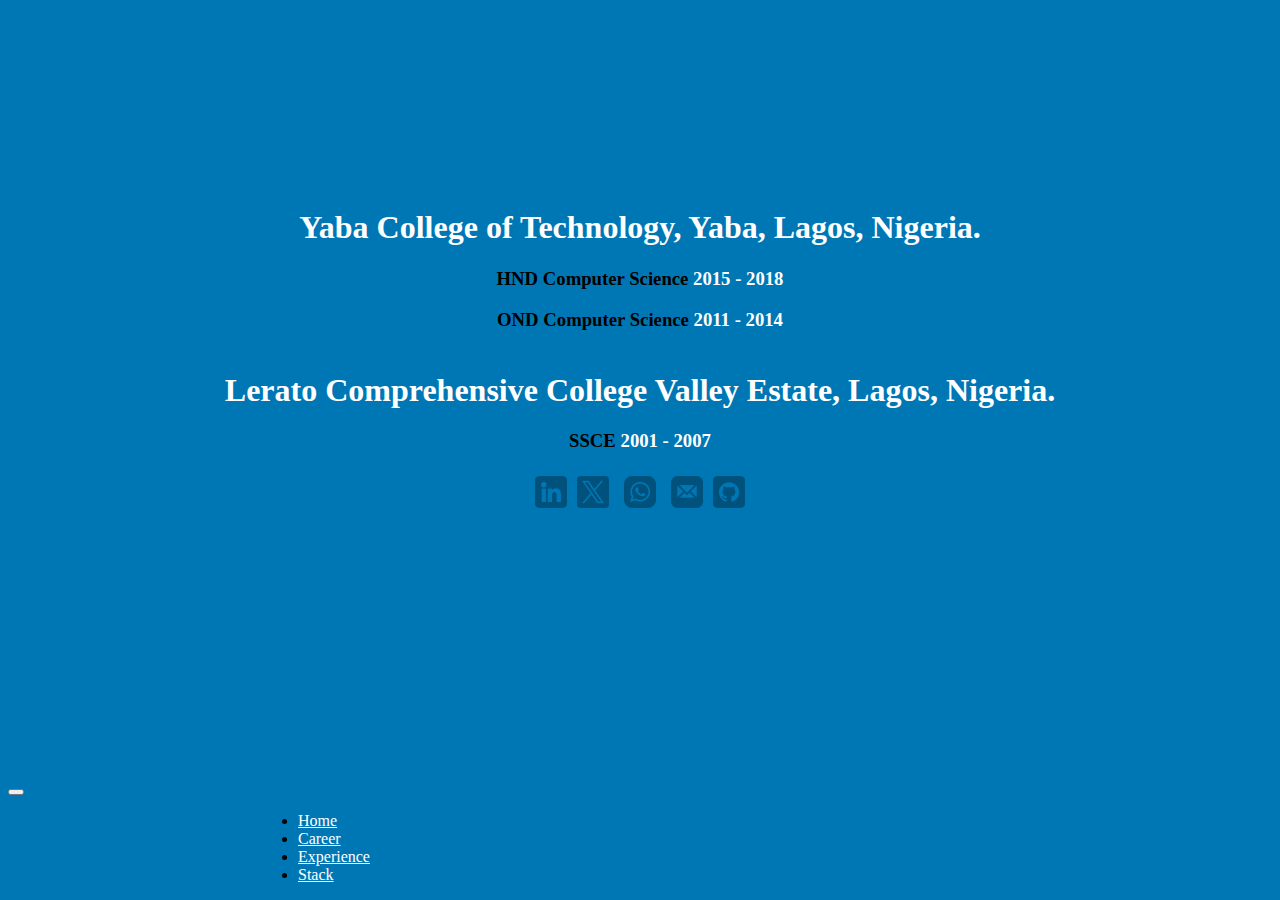
==== career.html @ b41cf550 "pushing cosmetics" ====
<!DOCTYPE html>
<html lang="en">
  <head>
    <meta charset="utf-8" />
    <meta name="viewport" content="width=device-width, initial-scale=1" />
    <title>FAE</title>
    <link
      href="https://cdn.jsdelivr.net/npm/bootstrap@5.3.2/dist/css/bootstrap.min.css"
      rel="stylesheet"
      integrity="sha384-T3c6CoIi6uLrA9TneNEoa7RxnatzjcDSCmG1MXxSR1GAsXEV/Dwwykc2MPK8M2HN"
      crossorigin="anonymous"
    />
    <link rel="stylesheet" href="./style.css" />
  </head>
  <body>
    <div class="heros">
      <div class="container">
        <div class="image-container" id="career">
          <h1>Yaba College of Technology, Yaba, Lagos, Nigeria.</h1>
          <h3>
            HND Computer Science <span style="color: white">2015 - 2018</span>
          </h3>
          <h3>
            OND Computer Science <span style="color: white">2011 - 2014</span>
          </h3>
          <h1>Lerato Comprehensive College Valley Estate, Lagos, Nigeria.</h1>
          <h2></h2>
          <h3>SSCE <span style="color: white"> 2001 - 2007</span></h3>
        </div>
        <div class="content">
          <a href="https://www.linkedin.com/in/abifol/"
            ><img src="./images/linkedin.png" /></a
          ><a href="https://twitter.com/abifol"
            ><img src="./images/twitter.png"
          /></a>
          <a href="https://call.whatsapp.com/voice/eFlku7FHpmze6SsZGjIXgN"
            ><img src="./images/Whatsapp.png"
          /></a>
          <a href="mailto:abifol479@gmail.com"
            ><img src="./images/Email.png" /></a
          ><a href="https://github.com/abifol"
            ><img src="./images/github.png"
          /></a>
        </div>
      </div>
    </div>
    <nav class="navbar navbar-expand-lg bg-body-tertiary">
      <div class="container-fluid">
        <a class="navbar-brand" href="#"></a>
        <button
          class="navbar-toggler"
          type="button"
          data-bs-toggle="collapse"
          data-bs-target="#navbarNav"
          aria-controls="navbarNav"
          aria-expanded="false"
          aria-label="Toggle navigation"
        >
          <span class="navbar-toggler-icon"></span>
        </button>
        <div class="collapse navbar-collapse" id="navbarNav">
          <ul class="navbar-nav">
            <li class="nav-item">
              <a class="nav-link" aria-current="page" href="index.html">Home</a>
            </li>
            <li class="nav-item">
              <a class="nav-link" href="./career.html">Career</a>
            </li>
            <li class="nav-item">
              <a class="nav-link" href="./experience.html">Experience</a>
            </li>
            <li class="nav-item">
              <a class="nav-link" href="./stack.html">Stack</a>
            </li>
          </ul>
        </div>
      </div>
    </nav>

    <script
      src="https://cdn.jsdelivr.net/npm/bootstrap@5.3.2/dist/js/bootstrap.bundle.min.js"
      integrity="sha384-C6RzsynM9kWDrMNeT87bh95OGNyZPhcTNXj1NW7RuBCsyN/o0jlpcV8Qyq46cDfL"
      crossorigin="anonymous"
    ></script>
  </body>
</html>
---- style.css ----
:root {
  --font-family: "Roboto", sans-serif;
  --background-color: #0077b5;
  --border-color: white;
  --transition: all 2s;
}

body {
  background-color: var(--background-color);
}

/* The animation code */
@keyframes disappear {
  from {
    opacity: 0.5;
    border: none;
  }
  to {
    opacity: 1;
    /* border-width: 1rem; */
    border-style: none;
    border-color: var(--border-color);
    transition: all 5s;
  }
}

.navbar {
  width: 100%;
  height: auto;
  overflow: hidden;
  position: fixed;
  bottom: 0;
}

.container-fluid {
  background-color: var(--background-color);
}

.navbar-nav {
  font-weight: 500;
}
.navbar-nav .nav-item {
  margin-left: 250px;
}

.navbar-nav .nav-item a {
  color: white;
  transition: var(--transition);
}

.navbar-nav .nav-item a:hover {
  color: var(--background-color);
  text-rendering: optimizeLegibility;
  background-color: var(--border-color);
}

.heros {
  width: 100%;
  position: relative;
  text-align: center;
}

.container {
  display: inline-block;
  width: 100%;
  text-align: center;
}

.image-container {
  /* padding-top: 10rem; */
  display: inline-block;
  width: 100%;
  text-align: center;
}

#career {
  padding-top: 10rem;
}

#exp-image img {
  padding-top: 20px;
  width: 9rem;
  opacity: 0.3;
  transition: var(--transition);
  animation: disappear 2s linear 0s infinite alternate;
}

#exp-image img:hover {
  width: 9rem;
  opacity: 1;
}

#stack-image img {
  padding-top: 200px;
  width: 9rem;
  opacity: 0.3;
  transition: var(--transition);
  animation: disappear 1s linear 0s infinite alternate;
}

#stack-image img:hover {
  width: 9rem;
  opacity: 1;
}

.image {
  padding-top: 5rem;
  width: 20rem;
  border-radius: 50%;
  border-color: none;
  align-self: center;
  display: flex;
  margin: auto;
  /* margin-top: 1rem; */
  opacity: 0.5;
  animation: disappear 7s linear 0s infinite alternate;
}

.image-container .image:hover {
  text-rendering: optimizeLegibility;
}

h1 {
  font-size: 2rem;
  color: var(--border-color);
  transition: var(--transition);
  padding-top: 20px;
  /* animation: disappear 3s linear 0s infinite alternate; */
}

h1:hover {
  cursor: progress;
}

.content {
  text-align: center;
  width: 100%;
  margin: auto;
  font-family: var(--font-family);
  font-size: 17px;
  color: white;
  text-rendering: optimizeLegibility;
}

.container .content img {
  width: 2rem;
  margin: 5px;
  opacity: 0.3;
  transition: var(--transition);
}

.container .content img:hover {
  background-color: var(--border-color);
  opacity: 1;
}

marquee {
  width: 50%;
}
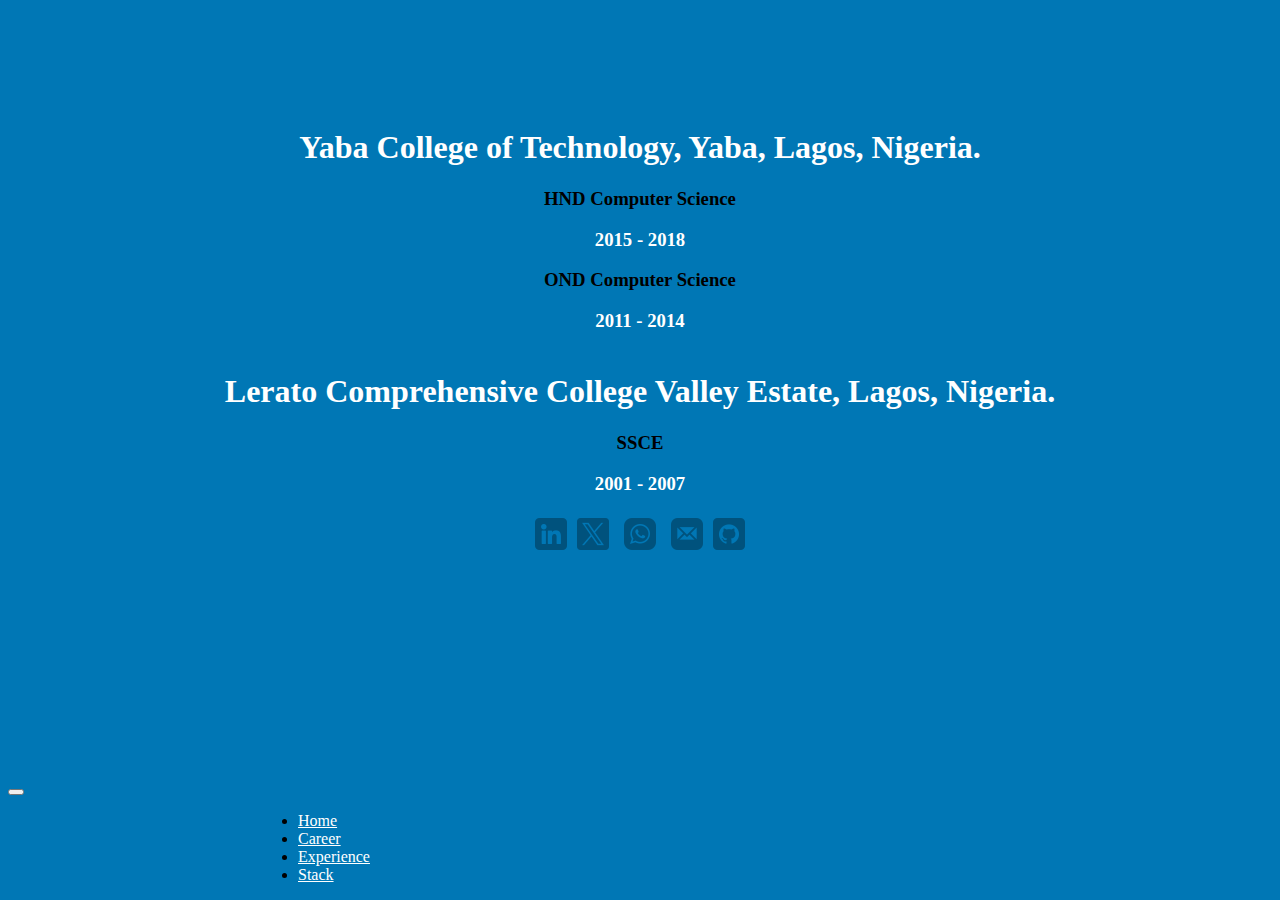
==== commit 93071840: "pushing cosmetics" ====
--- a/career.html
+++ b/career.html
@@ -17,15 +17,15 @@
       <div class="container">
         <div class="image-container" id="career">
           <h1>Yaba College of Technology, Yaba, Lagos, Nigeria.</h1>
-          <h3>
-            HND Computer Science <span style="color: white">2015 - 2018</span>
-          </h3>
-          <h3>
-            OND Computer Science <span style="color: white">2011 - 2014</span>
-          </h3>
+          <h3>HND Computer Science</h3>
+          <h3><span style="color: white">2015 - 2018</span></h3>
+
+          <h3>OND Computer Science</h3>
+          <h3><span style="color: white">2011 - 2014</span></h3>
           <h1>Lerato Comprehensive College Valley Estate, Lagos, Nigeria.</h1>
           <h2></h2>
-          <h3>SSCE <span style="color: white"> 2001 - 2007</span></h3>
+          <h3>SSCE</h3>
+          <h3><span style="color: white"> 2001 - 2007</span></h3>
         </div>
         <div class="content">
           <a href="https://www.linkedin.com/in/abifol/"
--- a/style.css
+++ b/style.css
@@ -74,7 +74,7 @@
 }
 
 #career {
-  padding-top: 10rem;
+  padding-top: 5rem;
 }
 
 #exp-image img {
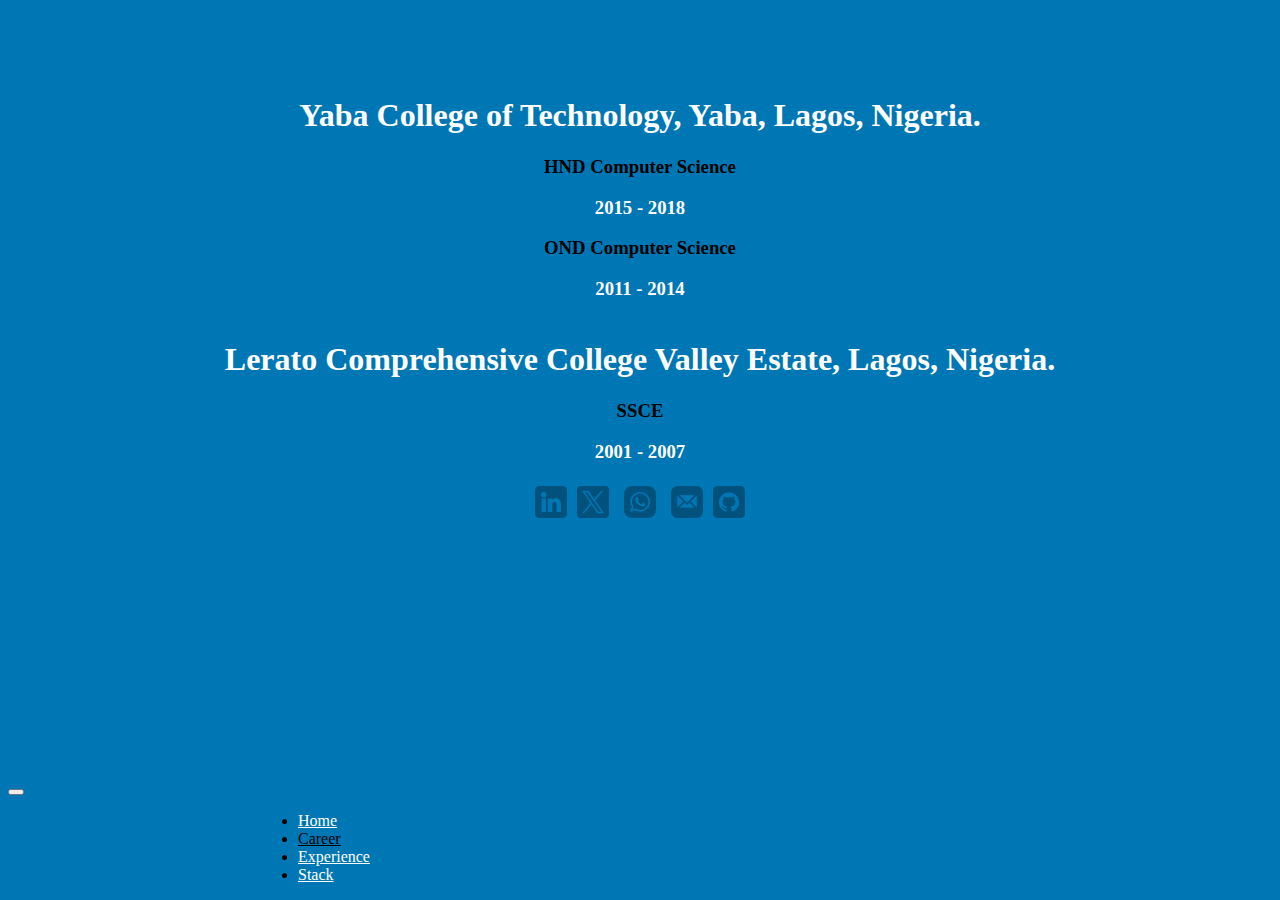
==== commit fa9119c0: "pushing fix for active navbar" ====
--- a/career.html
+++ b/career.html
@@ -64,7 +64,7 @@
               <a class="nav-link" aria-current="page" href="index.html">Home</a>
             </li>
             <li class="nav-item">
-              <a class="nav-link" href="./career.html">Career</a>
+              <a class="nav-link active" href="./career.html">Career</a>
             </li>
             <li class="nav-item">
               <a class="nav-link" href="./experience.html">Experience</a>
--- a/style.css
+++ b/style.css
@@ -39,6 +39,11 @@
 .navbar-nav {
   font-weight: 500;
 }
+
+.navbar-nav .active {
+  color: black !important ;
+}
+
 .navbar-nav .nav-item {
   margin-left: 250px;
 }
@@ -74,7 +79,7 @@
 }
 
 #career {
-  padding-top: 5rem;
+  padding-top: 3rem;
 }
 
 #exp-image img {
@@ -107,7 +112,9 @@
   padding-top: 5rem;
   width: 20rem;
   border-radius: 50%;
-  border-color: none;
+  border-width: 10rem;
+  border-color: white;
+  border-style: double;
   align-self: center;
   display: flex;
   margin: auto;
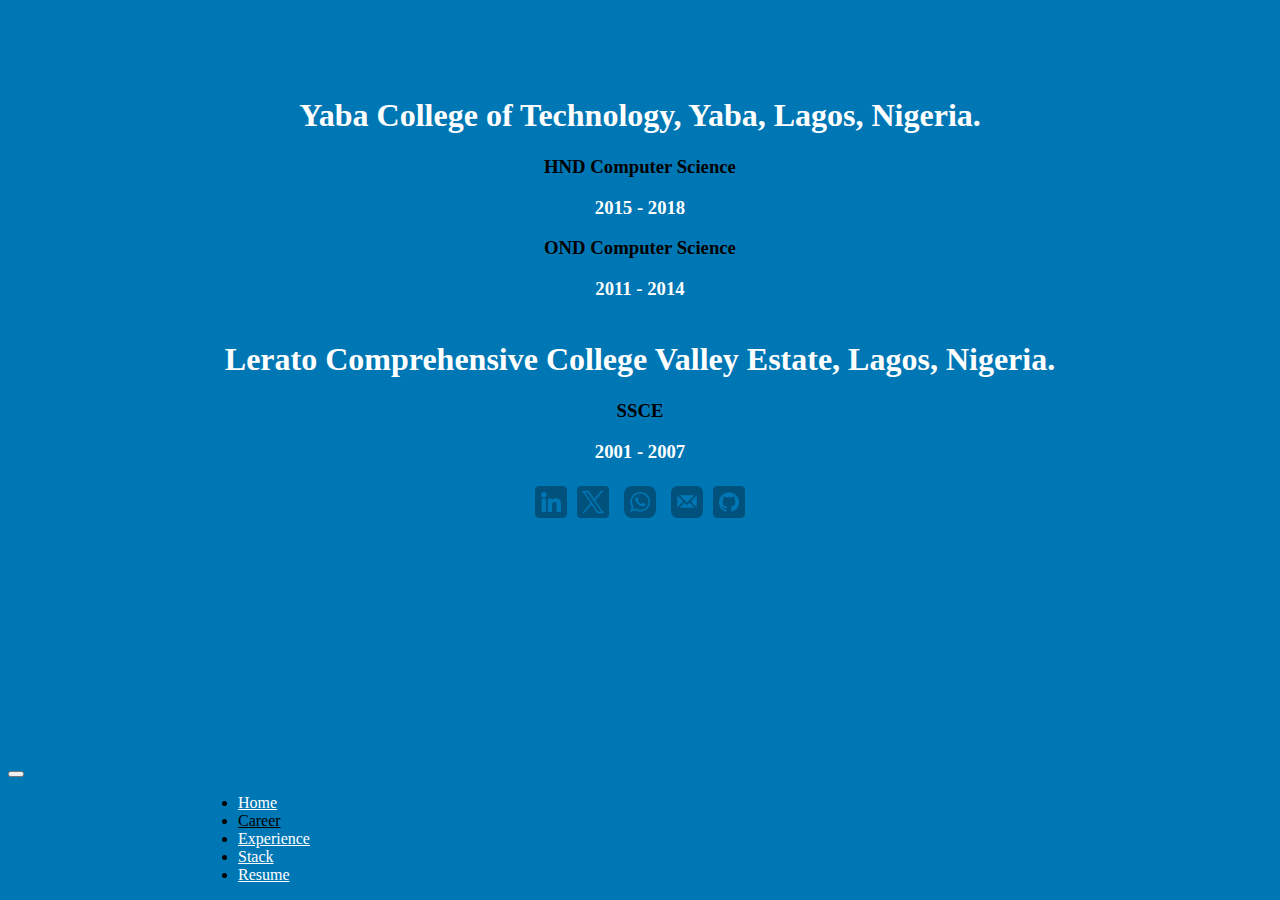
==== commit 614d2fb3: "Adding Resume link for download" ====
--- a/career.html
+++ b/career.html
@@ -72,6 +72,13 @@
             <li class="nav-item">
               <a class="nav-link" href="./stack.html">Stack</a>
             </li>
+            <li class="nav-item">
+              <a
+                class="nav-link"
+                href="https://docs.google.com/document/d/16X7MilNUYzazQJ3E-BBrwstwTsLYjYKX/edit?usp=sharing&ouid=104520518451829236003&rtpof=true&sd=true"
+                >Resume</a
+              >
+            </li>
           </ul>
         </div>
       </div>
--- a/style.css
+++ b/style.css
@@ -45,7 +45,7 @@
 }
 
 .navbar-nav .nav-item {
-  margin-left: 250px;
+  margin-left: 190px;
 }
 
 .navbar-nav .nav-item a {
@@ -133,10 +133,22 @@
   transition: var(--transition);
   padding-top: 20px;
   /* animation: disappear 3s linear 0s infinite alternate; */
+  text-rendering: optimizeLegibility;
 }
 
 h1:hover {
-  cursor: progress;
+  /* cursor: progress; */
+}
+
+h3 {
+  /* color: var(--border-color); */
+  transition: var(--transition);
+  text-rendering: optimizeLegibility;
+}
+
+h6 {
+  transition: var(--transition);
+  color: var(--border-color);
 }
 
 .content {
@@ -162,5 +174,5 @@
 }
 
 marquee {
-  width: 50%;
+  width: 100%;
 }
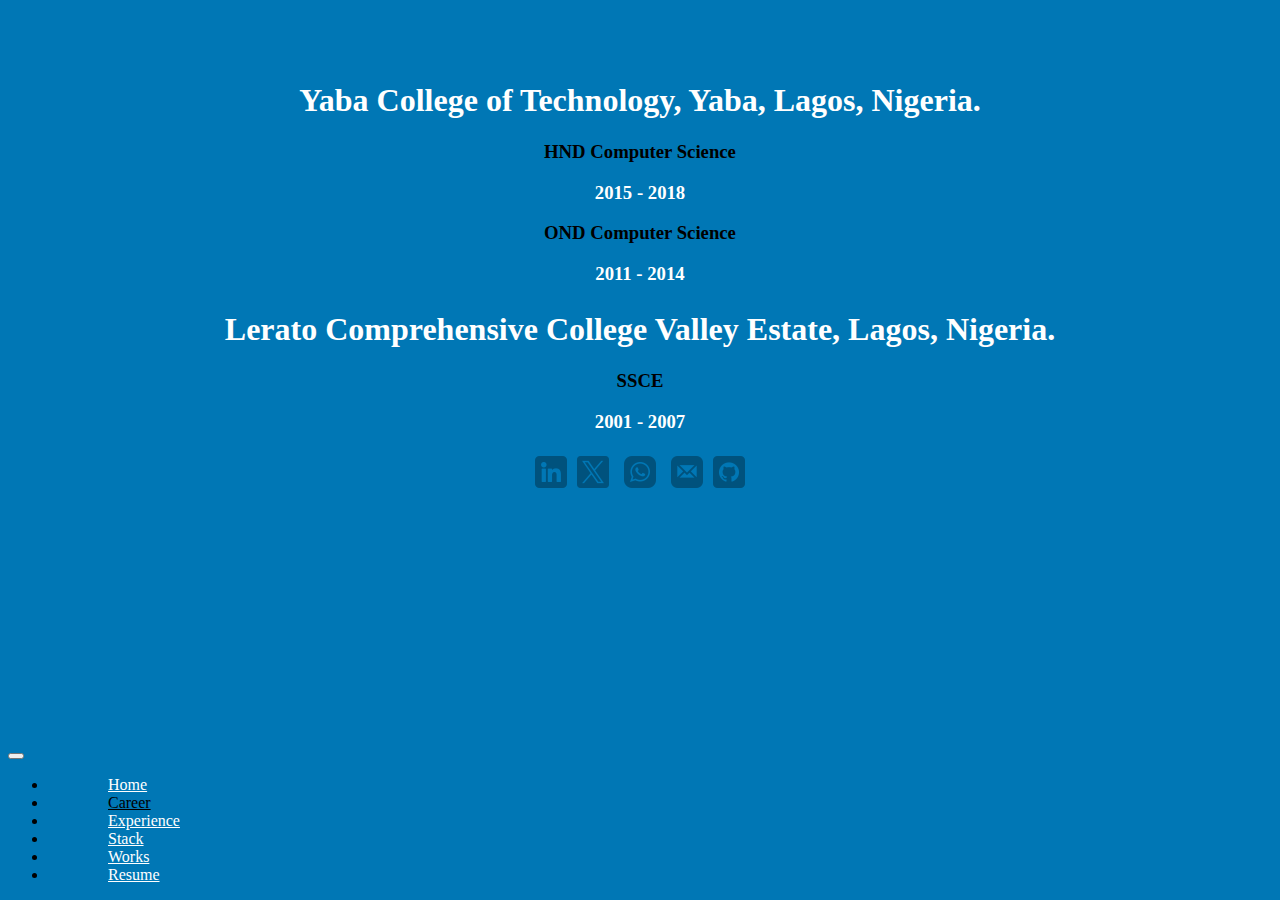
==== commit e181290c: "pushing works page and cosmetics" ====
--- a/career.html
+++ b/career.html
@@ -3,7 +3,8 @@
   <head>
     <meta charset="utf-8" />
     <meta name="viewport" content="width=device-width, initial-scale=1" />
-    <title>FAE</title>
+    <title>FAE Portfolio | DevOps & Frontend Engineer</title>
+    <link rel="icon" type="image/x-icon" href="./images/folami.jpg" />
     <link
       href="https://cdn.jsdelivr.net/npm/bootstrap@5.3.2/dist/css/bootstrap.min.css"
       rel="stylesheet"
@@ -73,6 +74,9 @@
               <a class="nav-link" href="./stack.html">Stack</a>
             </li>
             <li class="nav-item">
+              <a class="nav-link" href="./works.html">Works</a>
+            </li>
+            <li class="nav-item">
               <a
                 class="nav-link"
                 href="https://docs.google.com/document/d/16X7MilNUYzazQJ3E-BBrwstwTsLYjYKX/edit?usp=sharing&ouid=104520518451829236003&rtpof=true&sd=true"
--- a/style.css
+++ b/style.css
@@ -44,8 +44,8 @@
   color: black !important ;
 }
 
-.navbar-nav .nav-item {
-  margin-left: 190px;
+.navbar-nav .nav-item .nav-link {
+  margin: 0px 60px;
 }
 
 .navbar-nav .nav-item a {
@@ -83,7 +83,7 @@
 }
 
 #exp-image img {
-  padding-top: 20px;
+  padding-top: 10px;
   width: 9rem;
   opacity: 0.3;
   transition: var(--transition);
@@ -93,6 +93,7 @@
 #exp-image img:hover {
   width: 9rem;
   opacity: 1;
+  animation: 0;
 }
 
 #stack-image img {
@@ -104,34 +105,47 @@
 }
 
 #stack-image img:hover {
-  width: 9rem;
+  width: 20rem;
   opacity: 1;
+  animation: 0;
+}
+
+#works-image img {
+  padding-top: 10px;
+  width: 40rem;
+  transition: var(--transition);
+  border-radius: 5%;
+}
+
+#works-image img:hover {
+  width: 70rem;
+  border-radius: 2%;
 }
 
 .image {
-  padding-top: 5rem;
+  padding-top: 3rem;
   width: 20rem;
   border-radius: 50%;
-  border-width: 10rem;
+  border-width: 0rem;
   border-color: white;
   border-style: double;
   align-self: center;
   display: flex;
   margin: auto;
-  /* margin-top: 1rem; */
-  opacity: 0.5;
   animation: disappear 7s linear 0s infinite alternate;
 }
 
 .image-container .image:hover {
   text-rendering: optimizeLegibility;
+  animation: 0;
+  opacity: 1;
 }
 
 h1 {
   font-size: 2rem;
   color: var(--border-color);
   transition: var(--transition);
-  padding-top: 20px;
+  padding-top: 5px;
   /* animation: disappear 3s linear 0s infinite alternate; */
   text-rendering: optimizeLegibility;
 }
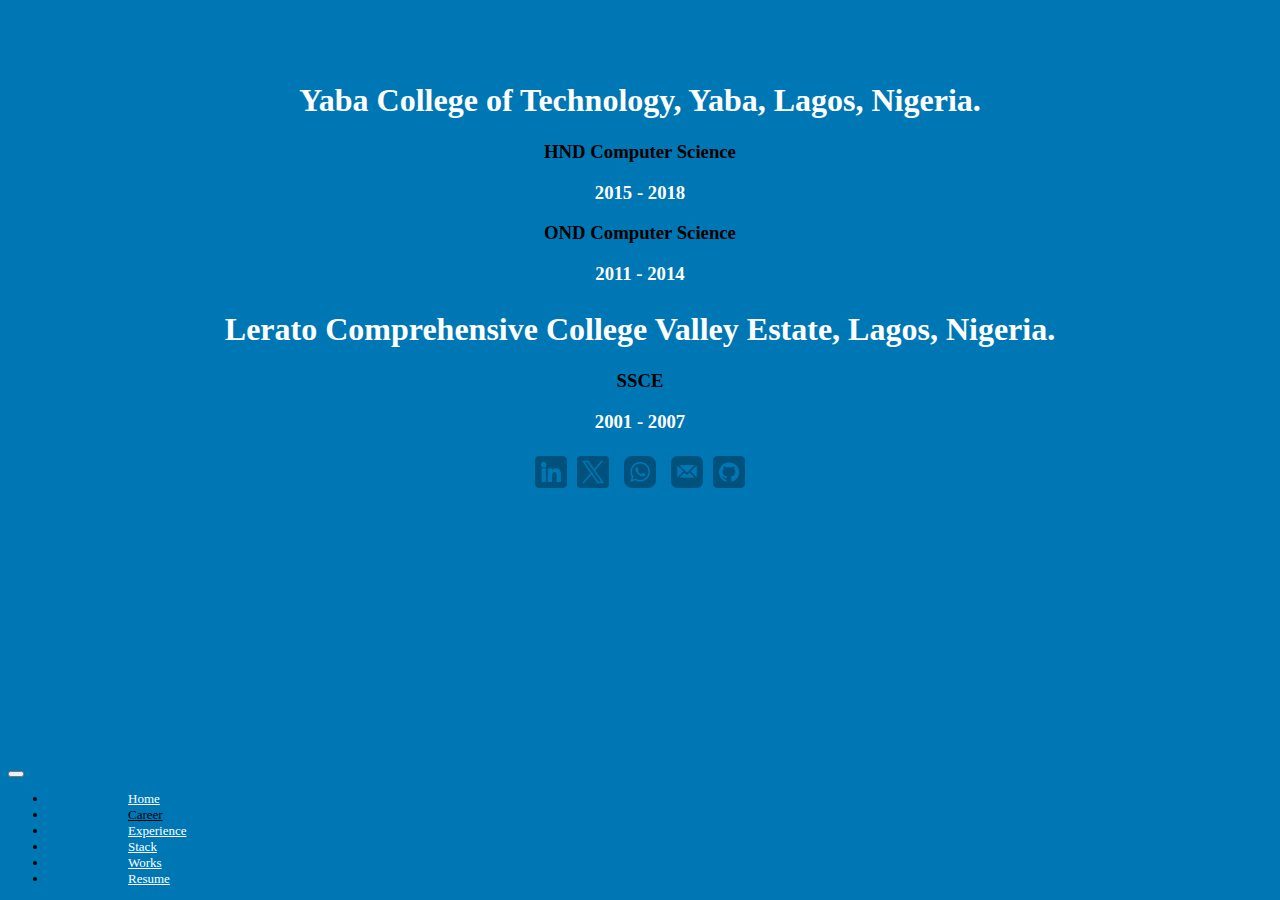
==== commit e5f89552: "updating title" ====
--- a/career.html
+++ b/career.html
@@ -3,7 +3,7 @@
   <head>
     <meta charset="utf-8" />
     <meta name="viewport" content="width=device-width, initial-scale=1" />
-    <title>FAE Portfolio | DevOps & Frontend Engineer</title>
+    <title>FAE Portfolio | Folami Abiola Ehikioya</title>
     <link rel="icon" type="image/x-icon" href="./images/folami.jpg" />
     <link
       href="https://cdn.jsdelivr.net/npm/bootstrap@5.3.2/dist/css/bootstrap.min.css"
--- a/style.css
+++ b/style.css
@@ -38,6 +38,7 @@
 
 .navbar-nav {
   font-weight: 500;
+  font-size: small;
 }
 
 .navbar-nav .active {
@@ -45,7 +46,9 @@
 }
 
 .navbar-nav .nav-item .nav-link {
-  margin: 0px 60px;
+  margin: 0px 80px;
+  text-align: center;
+  width: 100%;
 }
 
 .navbar-nav .nav-item a {
@@ -97,7 +100,7 @@
 }
 
 #stack-image img {
-  padding-top: 200px;
+  padding-top: 100px;
   width: 9rem;
   opacity: 0.3;
   transition: var(--transition);
@@ -114,7 +117,7 @@
   padding-top: 10px;
   width: 40rem;
   transition: var(--transition);
-  border-radius: 5%;
+  border-radius: 100%;
 }
 
 #works-image img:hover {
@@ -165,6 +168,10 @@
   color: var(--border-color);
 }
 
+span {
+  color: gold;
+}
+
 .content {
   text-align: center;
   width: 100%;
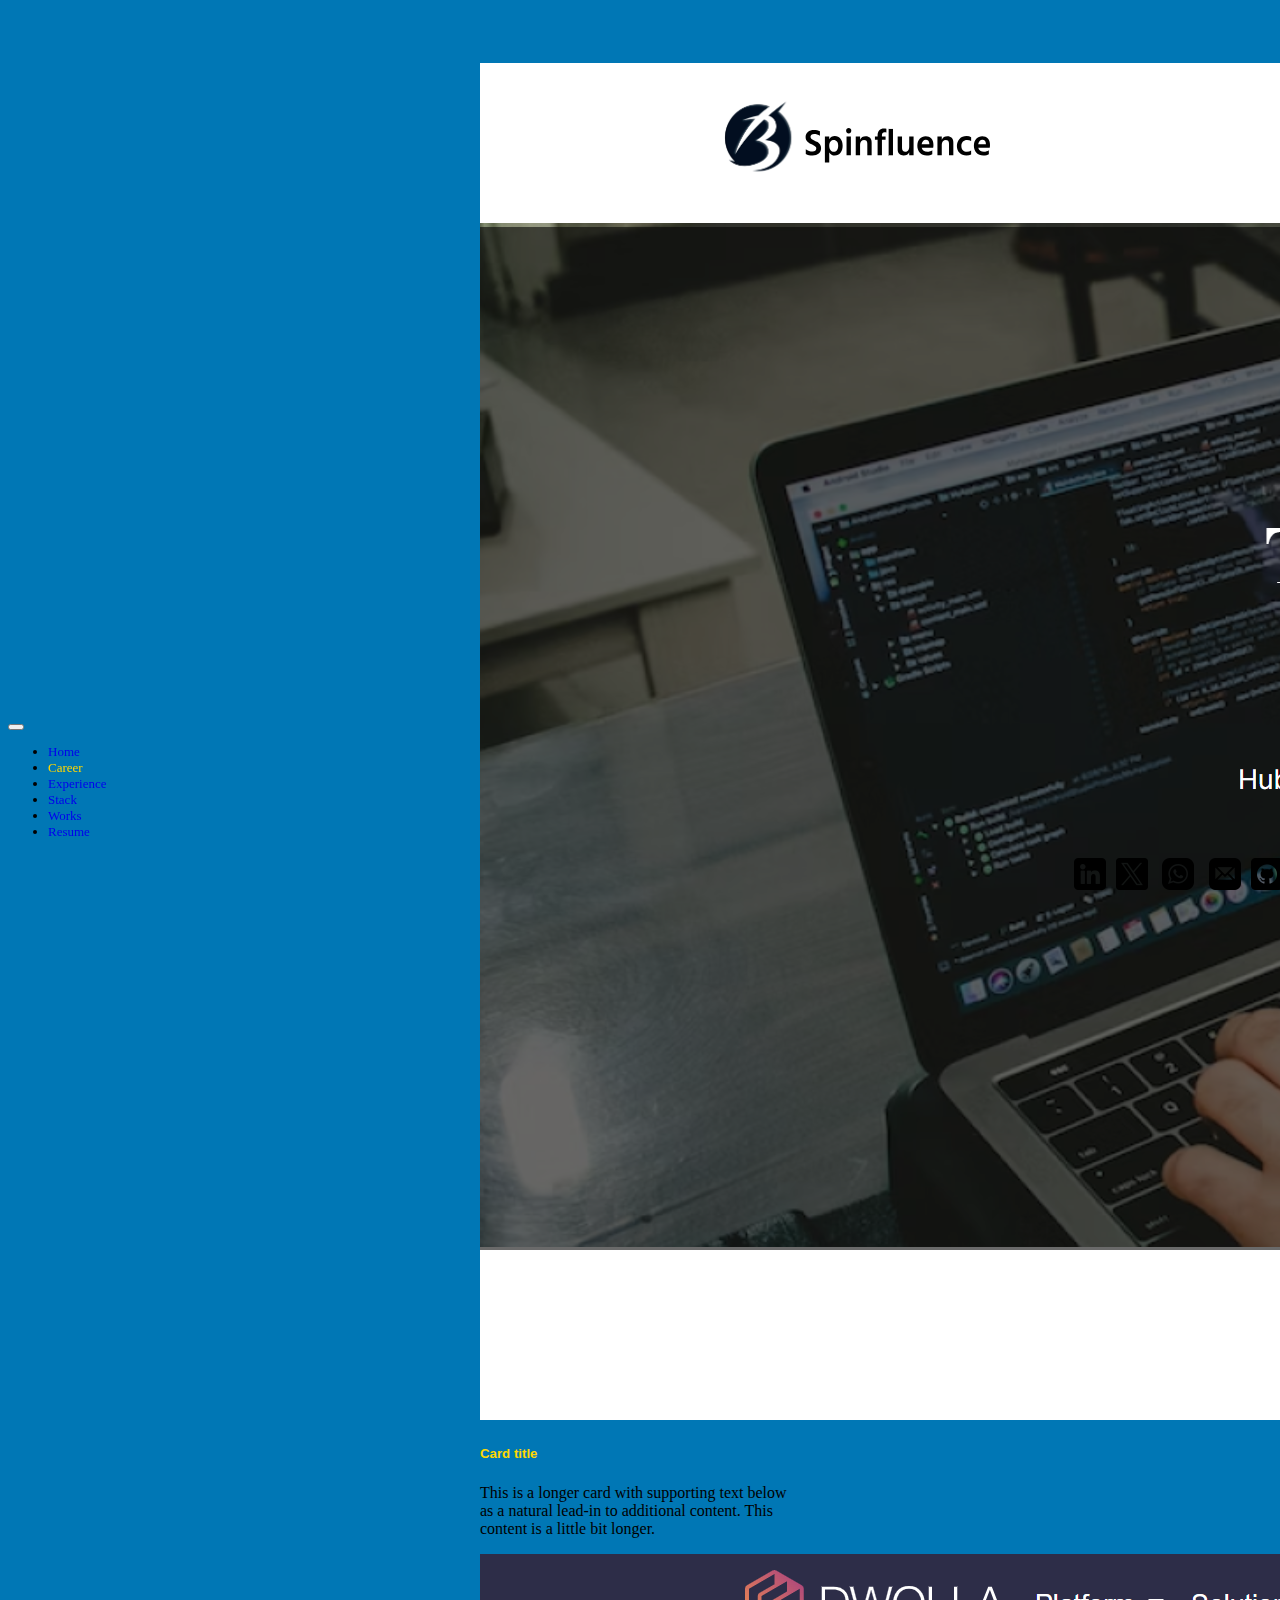
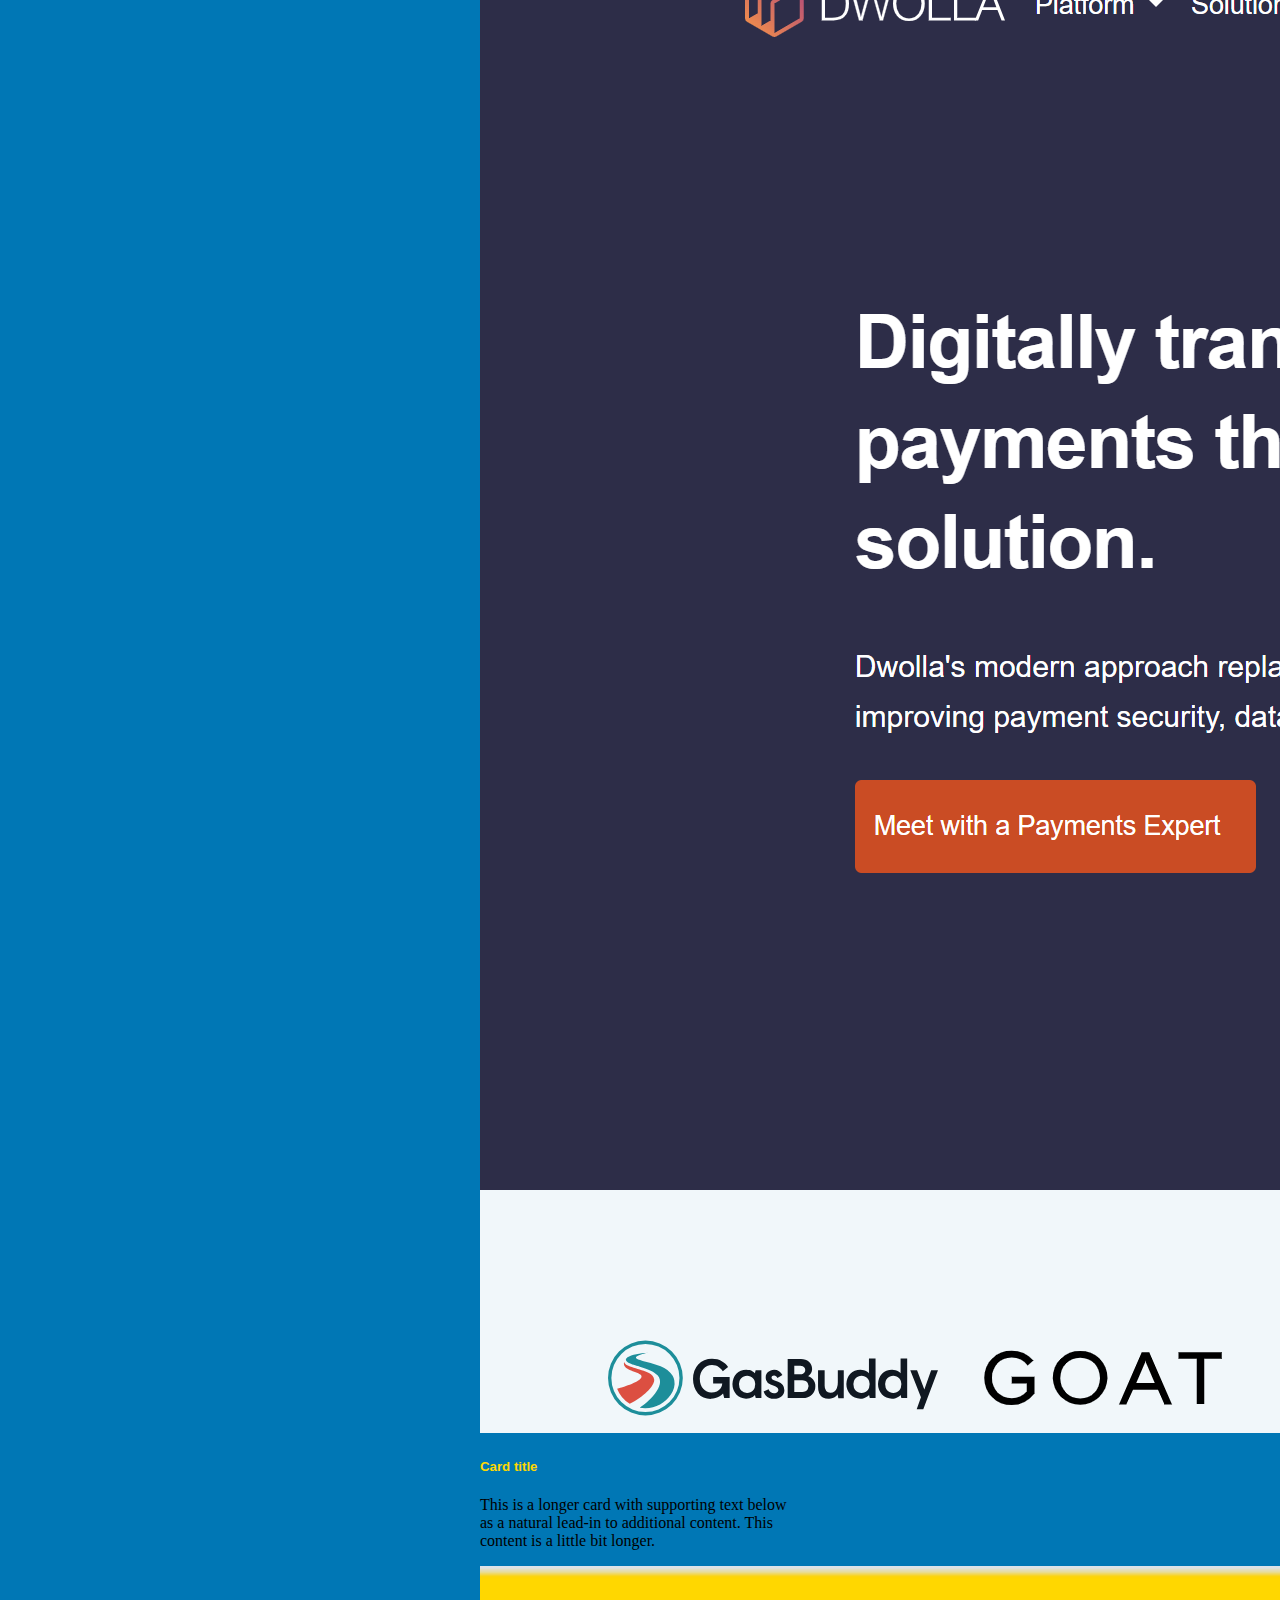
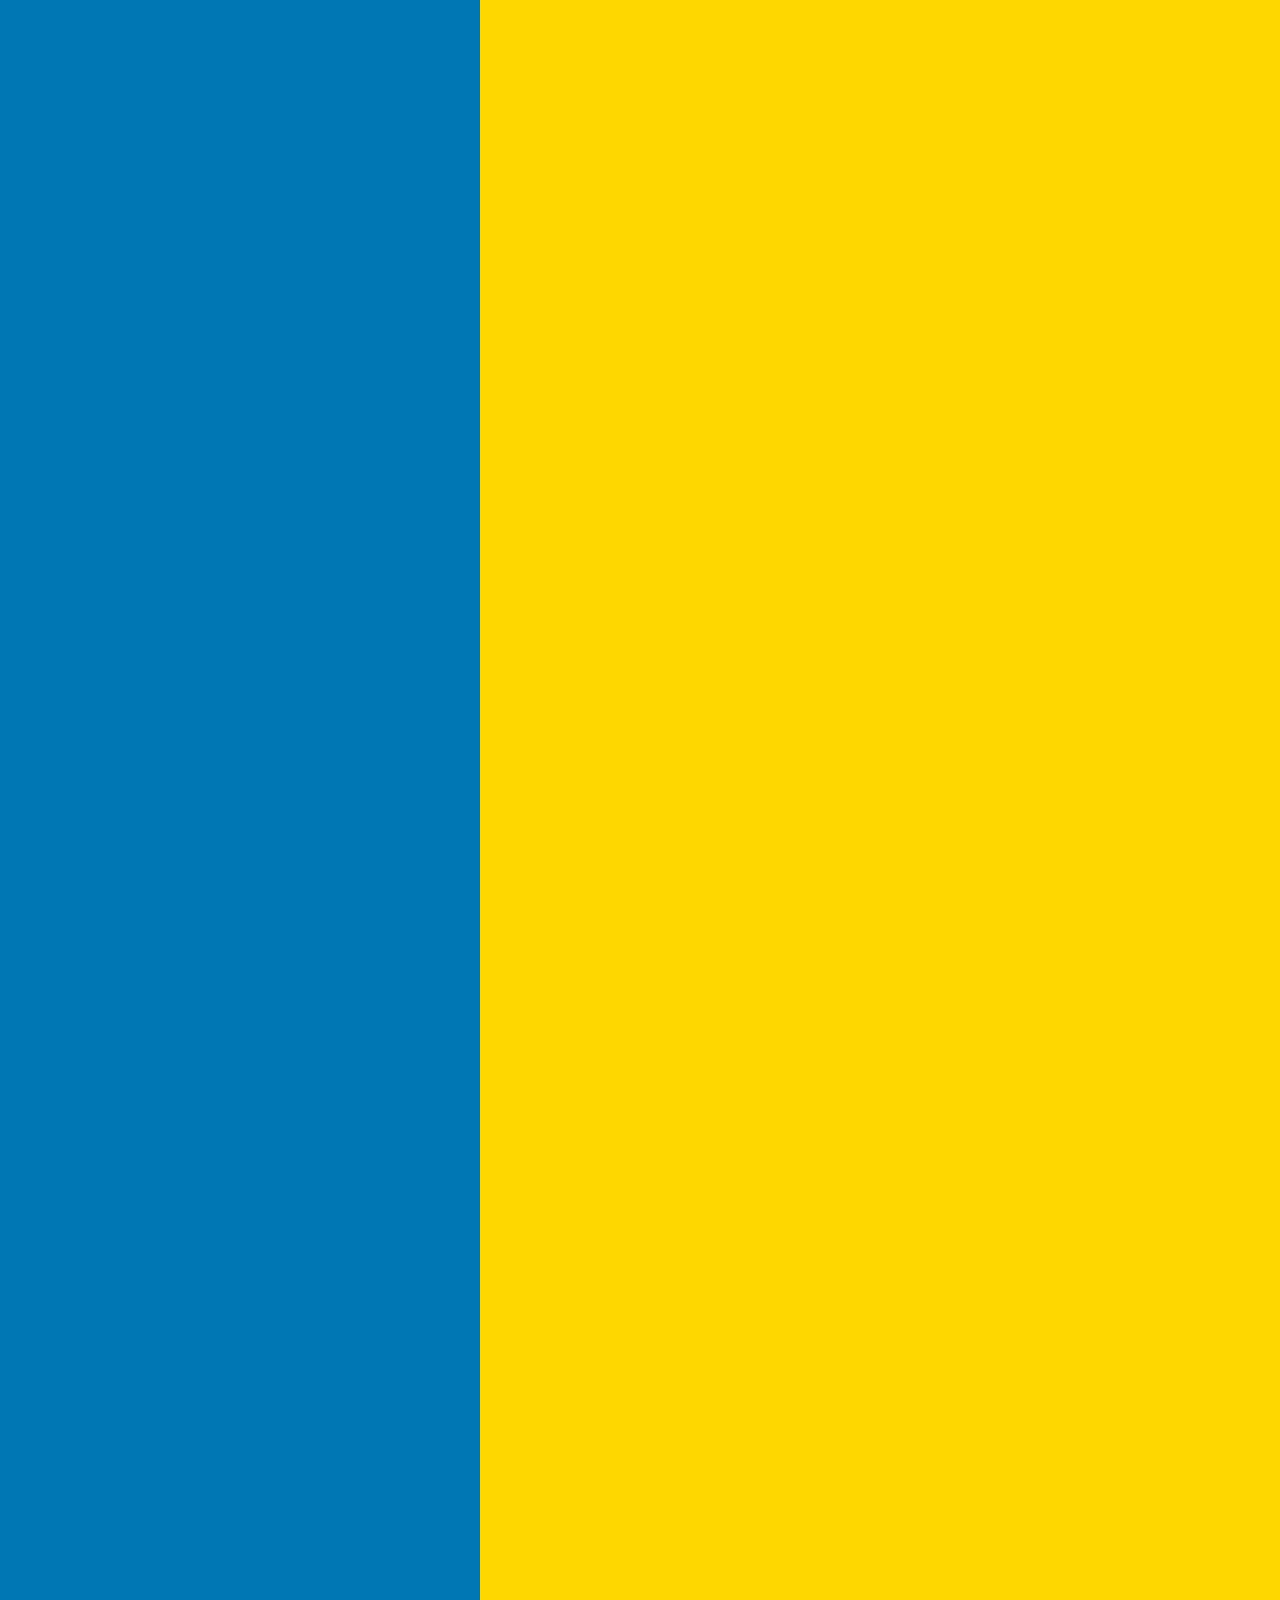
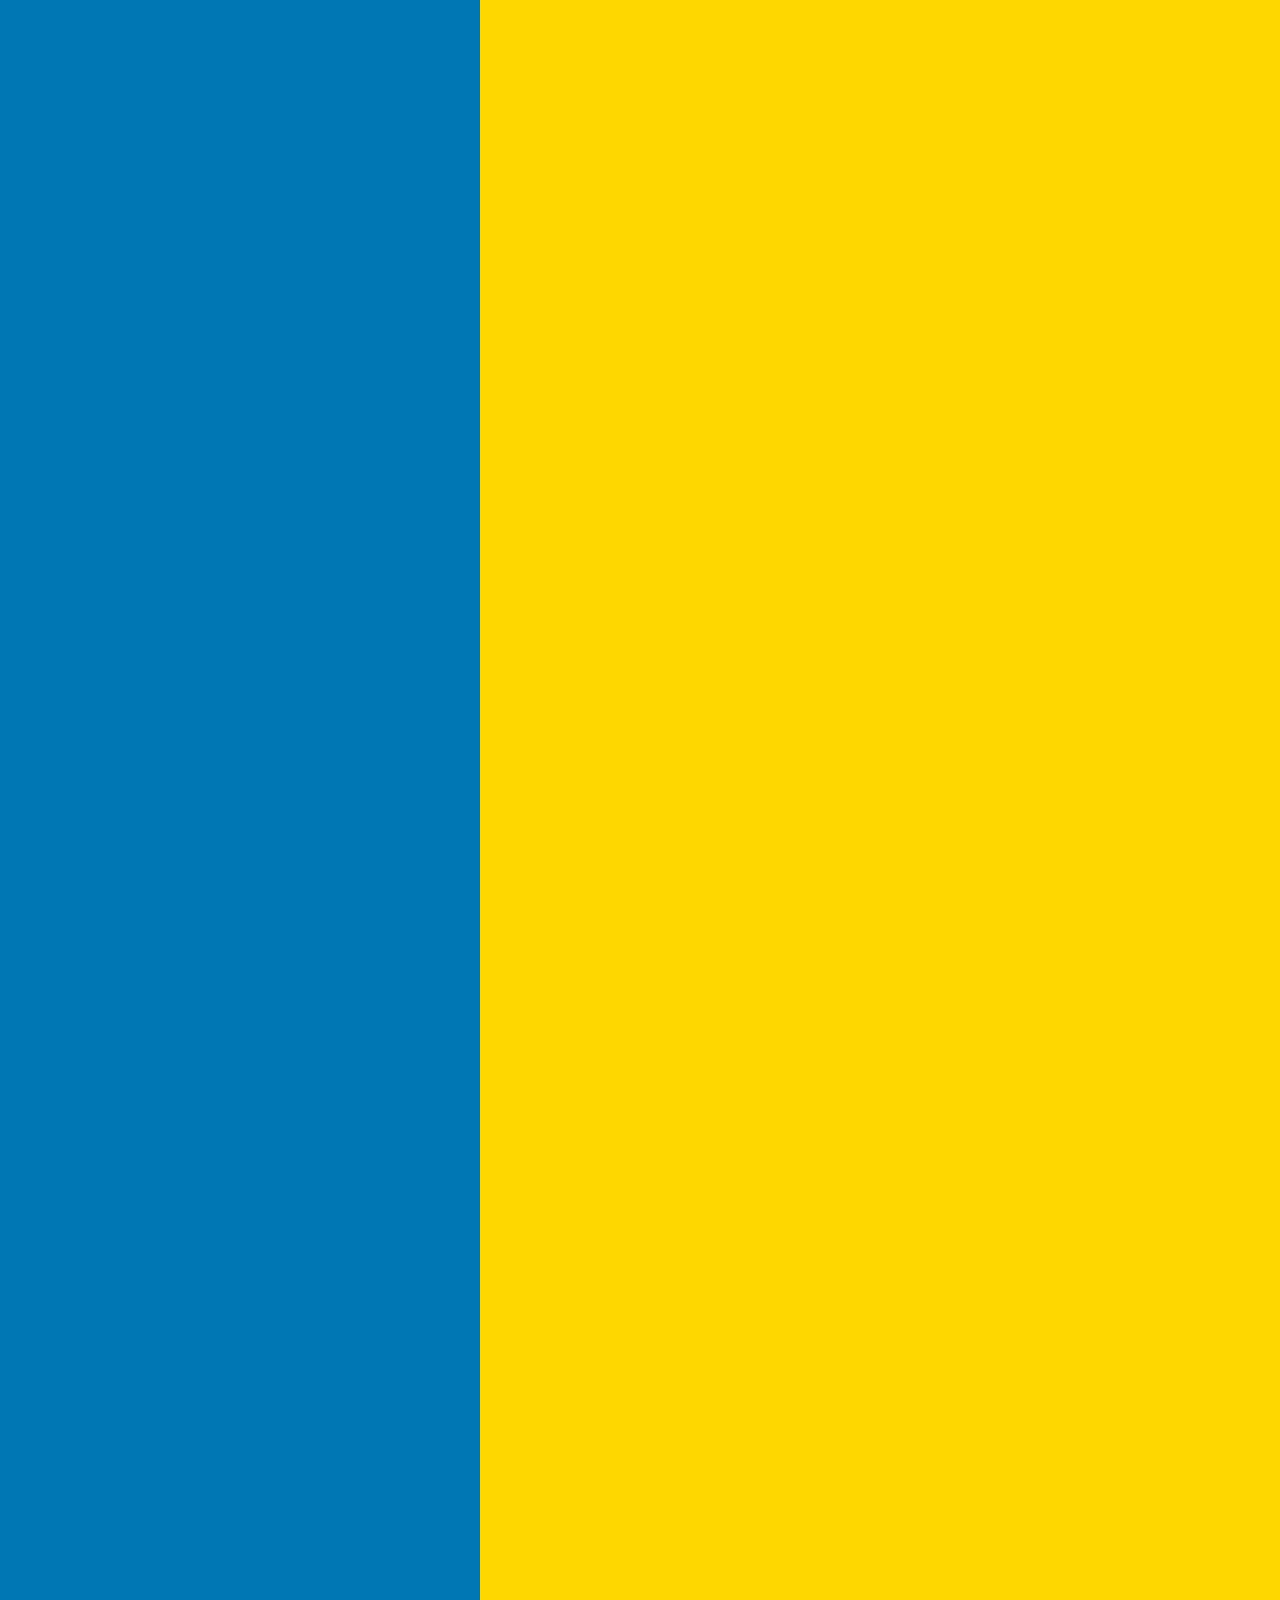
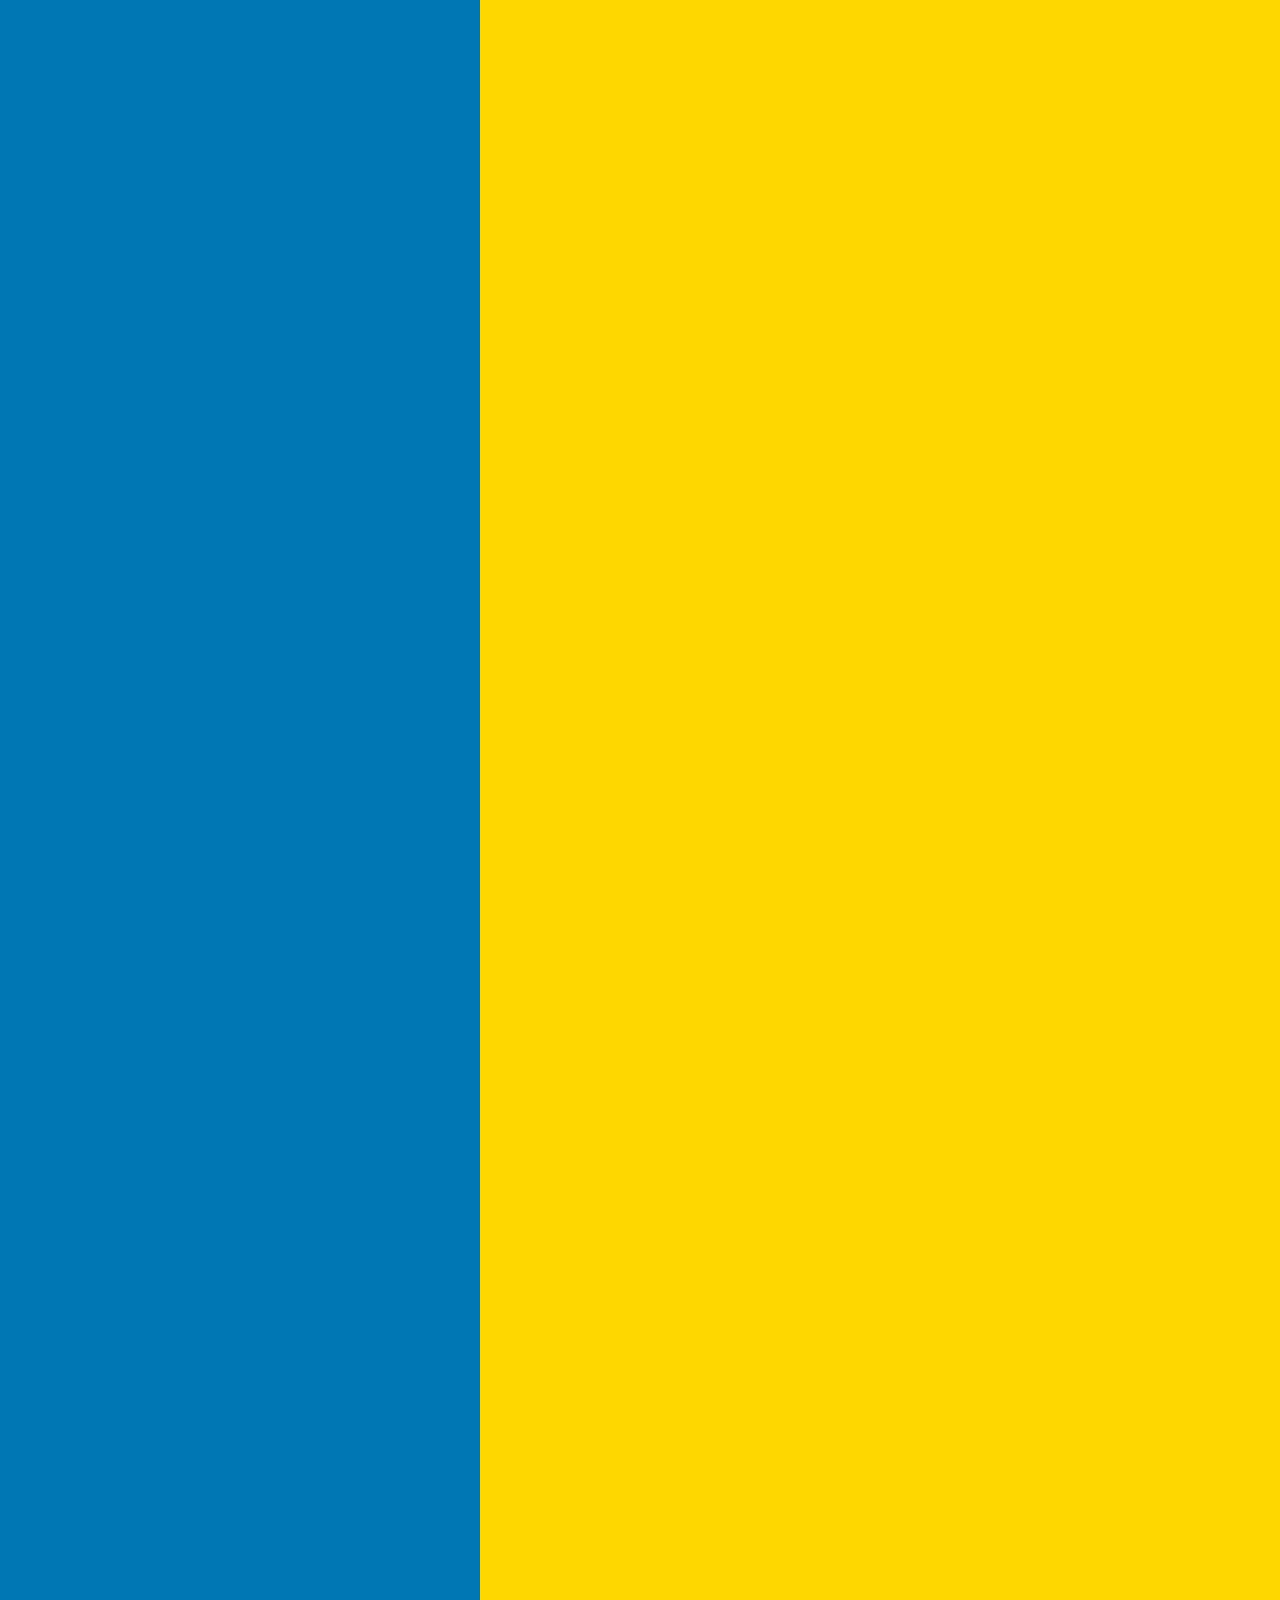
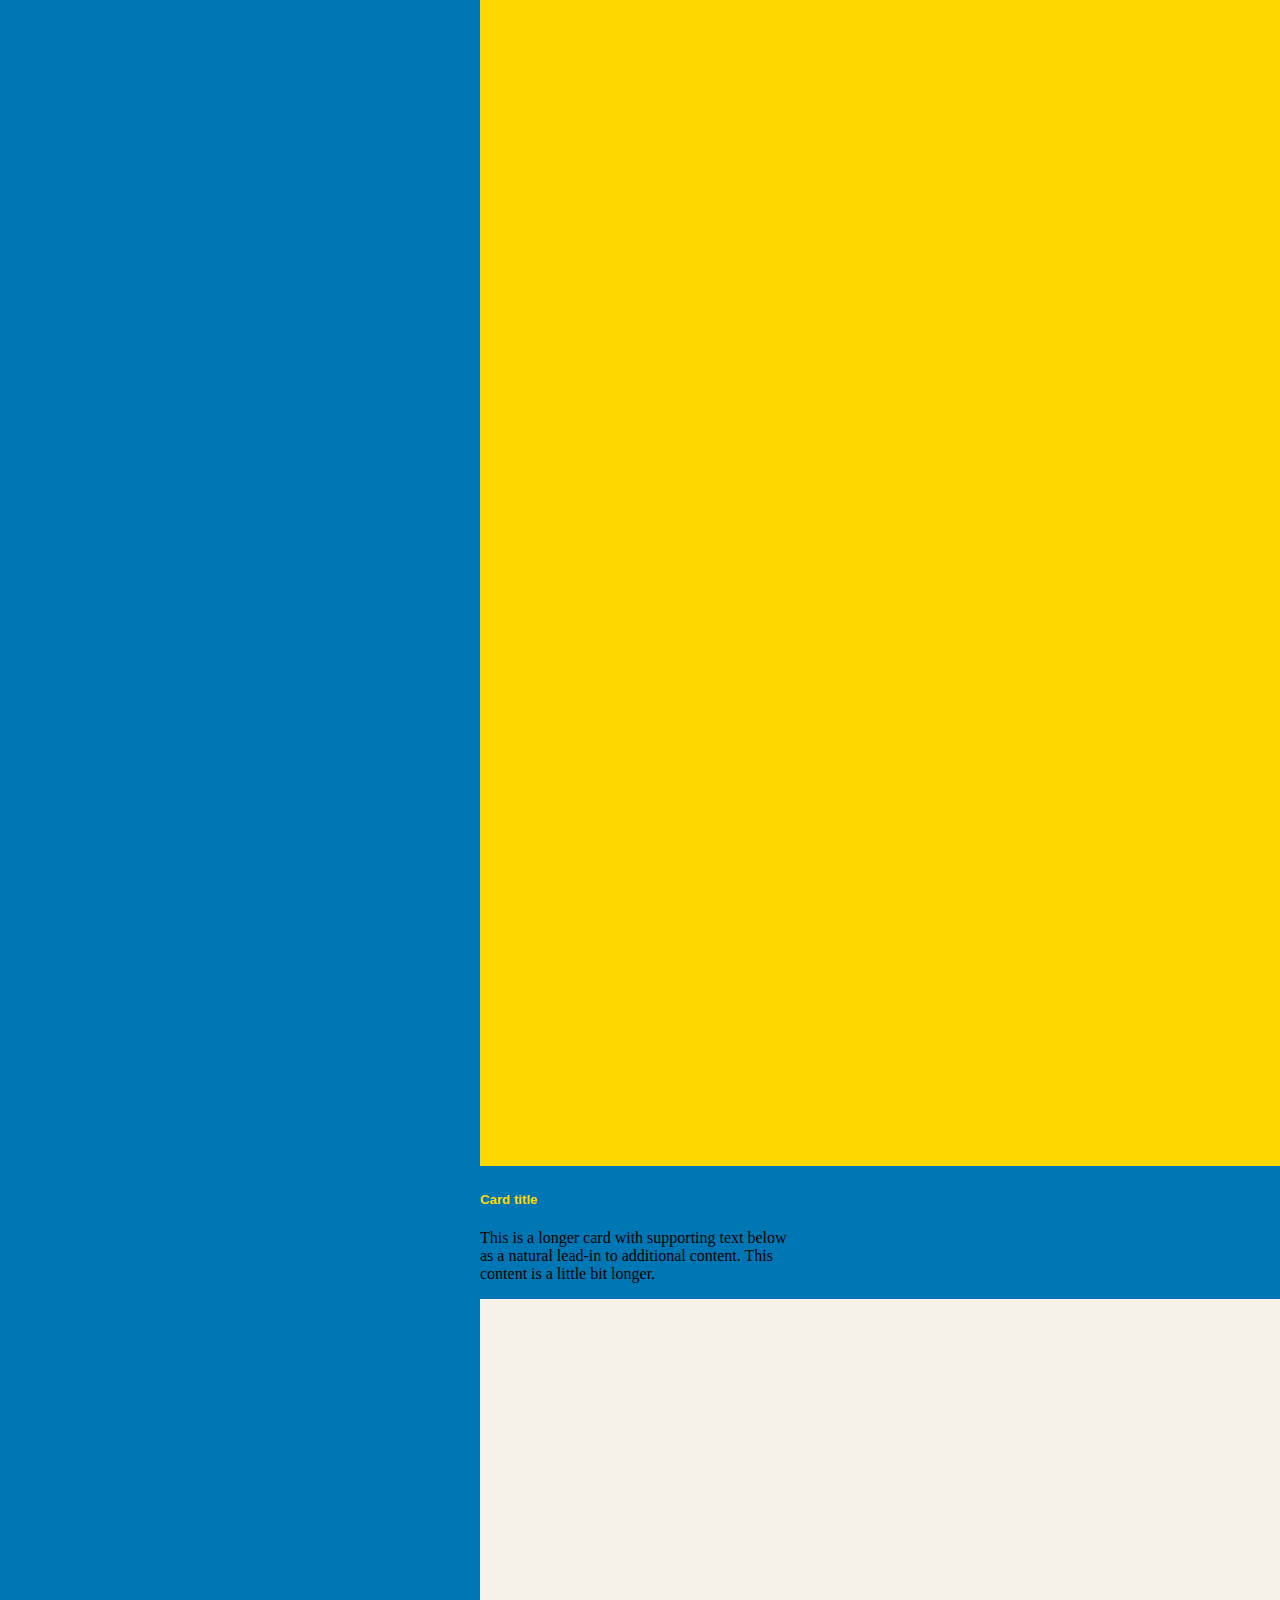
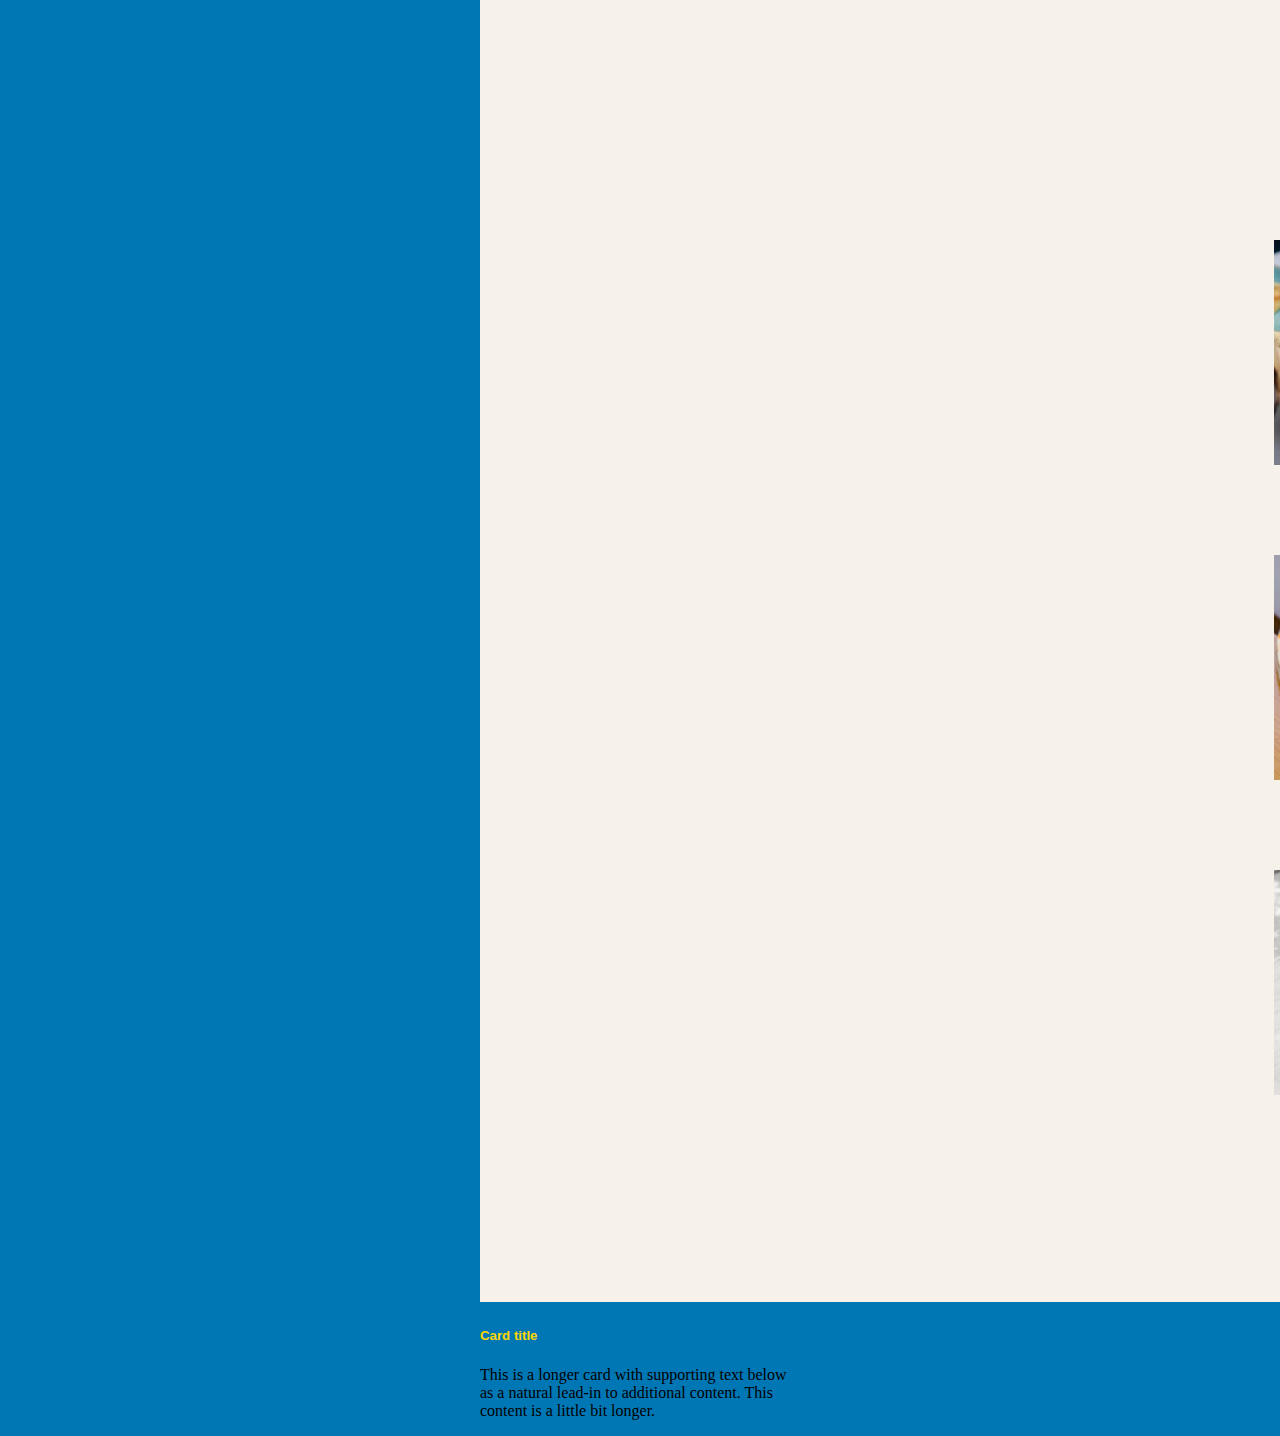
==== commit a446bb41: "pushing cosmetics" ====
--- a/career.html
+++ b/career.html
@@ -14,36 +14,45 @@
     <link rel="stylesheet" href="./style.css" />
   </head>
   <body>
-    <div class="heros">
-      <div class="container">
-        <div class="image-container" id="career">
-          <h1>Yaba College of Technology, Yaba, Lagos, Nigeria.</h1>
-          <h3>HND Computer Science</h3>
-          <h3><span style="color: white">2015 - 2018</span></h3>
-
-          <h3>OND Computer Science</h3>
-          <h3><span style="color: white">2011 - 2014</span></h3>
-          <h1>Lerato Comprehensive College Valley Estate, Lagos, Nigeria.</h1>
-          <h2></h2>
-          <h3>SSCE</h3>
-          <h3><span style="color: white"> 2001 - 2007</span></h3>
-        </div>
-        <div class="content">
-          <a href="https://www.linkedin.com/in/abifol/"
-            ><img src="./images/linkedin.png" /></a
-          ><a href="https://twitter.com/abifol"
-            ><img src="./images/twitter.png"
-          /></a>
-          <a href="https://call.whatsapp.com/voice/eFlku7FHpmze6SsZGjIXgN"
-            ><img src="./images/Whatsapp.png"
-          /></a>
-          <a href="mailto:abifol479@gmail.com"
-            ><img src="./images/Email.png" /></a
-          ><a href="https://github.com/abifol"
-            ><img src="./images/github.png"
-          /></a>
+    <div class="row row-cols-1 row-cols-md-4 g-0">
+      <div class="col">
+        <div class="card">
+          <img src="./images/spinfluence.png" class="card-img-top" alt="...">
+          <div class="card-body">
+            <h5 class="card-title">Card title</h5>
+            <p class="card-text">This is a longer card with supporting text below as a natural lead-in to additional content. This content is a little bit longer.</p>
+          </div>
         </div>
       </div>
+      <div class="col">
+        <div class="card">
+          <img src="./images/dwolla.png" class="card-img-top" alt="...">
+          <div class="card-body">
+            <h5 class="card-title">Card title</h5>
+            <p class="card-text">This is a longer card with supporting text below as a natural lead-in to additional content. This content is a little bit longer.</p>
+          </div>
+        </div>
+      </div>
+      <div class="col">
+        <div class="card">
+          <img src="./images/quiz_app.png" class="card-img-top" alt="...">
+          <div class="card-body">
+            <h5 class="card-title">Card title</h5>
+            <p class="card-text">This is a longer card with supporting text below as a natural lead-in to additional content. This content is a little bit longer.</p>
+          </div>
+        </div>
+      </div>
+      <div class="col">
+        <div class="card">
+          <img src="./images/pizza_store.png" class="card-img-top" alt="...">
+          <div class="card-body">
+            <h5 class="card-title">Card title</h5>
+            <p class="card-text">This is a longer card with supporting text below as a natural lead-in to additional content. This content is a little bit longer.</p>
+          </div>
+        </div>
+      </div>
+    </div>
+        
     </div>
     <nav class="navbar navbar-expand-lg bg-body-tertiary">
       <div class="container-fluid">
@@ -86,6 +95,21 @@
           </ul>
         </div>
       </div>
+      <div class="content">
+          <a href="https://www.linkedin.com/in/abifol/"
+            ><img src="./images/linkedin.png" /></a
+          ><a href="https://twitter.com/abifol"
+            ><img src="./images/twitter.png"
+          /></a>
+          <a href="https://call.whatsapp.com/voice/eFlku7FHpmze6SsZGjIXgN"
+            ><img src="./images/Whatsapp.png"
+          /></a>
+          <a href="mailto:abifol479@gmail.com"
+            ><img src="./images/Email.png" /></a
+          ><a href="https://github.com/abifol"
+            ><img src="./images/github.png"
+          /></a>
+        </div>
     </nav>
 
     <script
--- a/style.css
+++ b/style.css
@@ -2,11 +2,7 @@
   --font-family: "Roboto", sans-serif;
   --background-color: #0077b5;
   --border-color: white;
-  --transition: all 2s;
-}
-
-body {
-  background-color: var(--background-color);
+  --transition: all 4s;
 }
 
 /* The animation code */
@@ -24,6 +20,29 @@
   }
 }
 
+body {
+  background-color: var(--background-color);
+}
+
+.content {
+  text-align: end;
+  width: 100%;
+  margin: auto;
+  font-family: var(--font-family);
+  font-size: 17px;
+  color: white;
+  text-rendering: optimizeLegibility;
+}
+
+.content img {
+  width: 2rem;
+  margin: 5px;
+  transition: var(--transition);
+}
+
+.content img:hover {
+  background-color: gold;
+}
 .navbar {
   width: 100%;
   height: auto;
@@ -32,28 +51,13 @@
   bottom: 0;
 }
 
-.container-fluid {
-  background-color: var(--background-color);
-}
-
 .navbar-nav {
   font-weight: 500;
   font-size: small;
 }
 
 .navbar-nav .active {
-  color: black !important ;
-}
-
-.navbar-nav .nav-item .nav-link {
-  margin: 0px 80px;
-  text-align: center;
-  width: 100%;
-}
-
-.navbar-nav .nav-item a {
-  color: white;
-  transition: var(--transition);
+  color: gold !important ;
 }
 
 .navbar-nav .nav-item a:hover {
@@ -62,71 +66,68 @@
   background-color: var(--border-color);
 }
 
+.navbar-toggler-icon {
+  background-image: url("data:image/svg+xml;charset=utf8,%3Csvg viewBox='0 0 32 32' xmlns='http://www.w3.org/2000/svg'%3E%3Cpath stroke='gold' stroke-width='3' stroke-linecap='round' stroke-miterlimit='10' d='M4 8h24M4 16h24M4 24h24'/%3E%3C/svg%3E");
+}
+
+.row {
+  margin-top: 5%;
+  transition: var(--transition);
+}
+
+.card {
+  margin: auto;
+  width: 20rem;
+  transition: var(--transition);
+}
+
+.card:hover {
+  /* transform: scale(1.5); */
+}
+
+.card-title {
+  color: gold;
+  font-family: var(--font-family);
+}
+
+a {
+  text-decoration: none;
+}
+
+a:hover {
+  text-decoration: underline;
+  transition: var(--transition);
+}
+
 .heros {
-  width: 100%;
-  position: relative;
+  margin: auto;
+}
+#stack-image img {
+  margin-top: 5%;
+  text-align: center;
+  margin-left: auto;
+  margin-right: auto;
+  border: none;
+  border-color: white;
+  padding-top: 100px;
+  width: 9rem;
+  transition: var(--transition);
+}
+
+.hero-image {
+  text-align: center;
+  height: auto;
+}
+
+.hero-image img {
+}
+
+.container {
   text-align: center;
 }
 
-.container {
-  display: inline-block;
-  width: 100%;
-  text-align: center;
-}
-
-.image-container {
-  /* padding-top: 10rem; */
-  display: inline-block;
-  width: 100%;
-  text-align: center;
-}
-
-#career {
-  padding-top: 3rem;
-}
-
-#exp-image img {
-  padding-top: 10px;
-  width: 9rem;
-  opacity: 0.3;
-  transition: var(--transition);
-  animation: disappear 2s linear 0s infinite alternate;
-}
-
-#exp-image img:hover {
-  width: 9rem;
-  opacity: 1;
-  animation: 0;
-}
-
-#stack-image img {
-  padding-top: 100px;
-  width: 9rem;
-  opacity: 0.3;
-  transition: var(--transition);
-  animation: disappear 1s linear 0s infinite alternate;
-}
-
-#stack-image img:hover {
-  width: 20rem;
-  opacity: 1;
-  animation: 0;
-}
-
-#works-image img {
-  padding-top: 10px;
-  width: 40rem;
-  transition: var(--transition);
-  border-radius: 100%;
-}
-
-#works-image img:hover {
-  width: 70rem;
-  border-radius: 2%;
-}
-
 .image {
-  padding-top: 3rem;
+  padding-top: 10%;
   width: 20rem;
   border-radius: 50%;
   border-width: 0rem;
@@ -135,13 +136,6 @@
   align-self: center;
   display: flex;
   margin: auto;
-  animation: disappear 7s linear 0s infinite alternate;
-}
-
-.image-container .image:hover {
-  text-rendering: optimizeLegibility;
-  animation: 0;
-  opacity: 1;
 }
 
 h1 {
@@ -171,29 +165,3 @@
 span {
   color: gold;
 }
-
-.content {
-  text-align: center;
-  width: 100%;
-  margin: auto;
-  font-family: var(--font-family);
-  font-size: 17px;
-  color: white;
-  text-rendering: optimizeLegibility;
-}
-
-.container .content img {
-  width: 2rem;
-  margin: 5px;
-  opacity: 0.3;
-  transition: var(--transition);
-}
-
-.container .content img:hover {
-  background-color: var(--border-color);
-  opacity: 1;
-}
-
-marquee {
-  width: 100%;
-}
